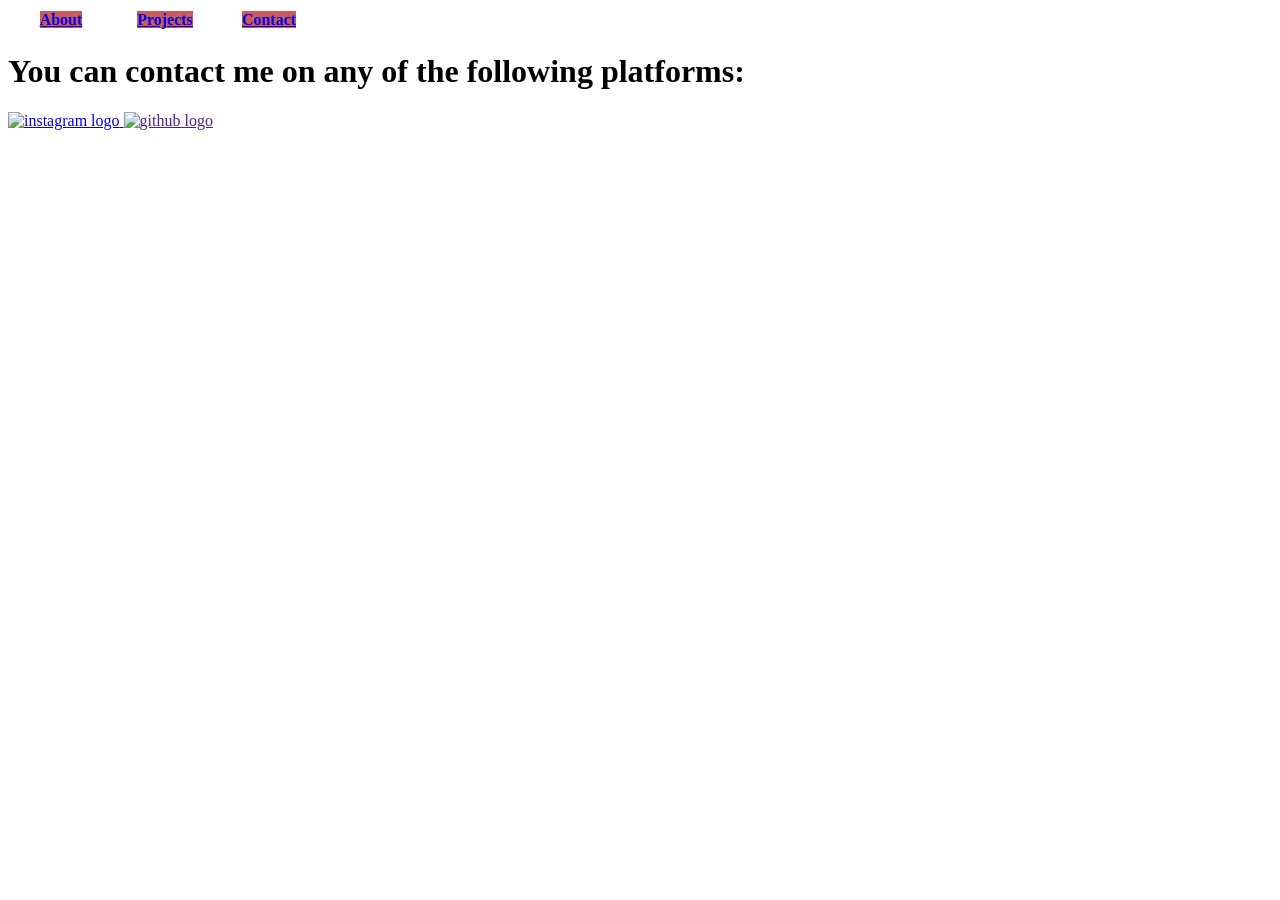
==== Contact.html @ 13192aa8 "made first personal website. Added contact and projects tab." ====
<!DOCTYPE html>
<html lang="en">
<head>
    <meta charset="UTF-8">
    <meta name="viewport" content="width=device-width, initial-scale=1.0">
<html>  
    <head>  
        <title>Projects</title>
    </head>

    <body>
       
        <table>
            <tr>
                <th width="100"><a href="index.html" style="background-color: rgb(202, 91, 91)">About</a></th>
                <th width="100"><a href="projects.html" style="background-color: rgb(202, 91, 91)">Projects</a></th>
                <th width="100"><a href="contact.html" style="background-color: rgb(202, 91, 91)">Contact</a></th>
            </tr>
        </table>
        
        
        <p>
        <h1>You can contact me on any of the following platforms:</h1>
        <a href="https://www.instagram.com/craicrat/">
         <img src="images/instagram.jpg" alt="instagram logo" height="50">
        </a>

        <a href="">
            <img src="images/github.jpg" alt="github logo" height="50">
        </a>
        </p>
    </body>
</html>
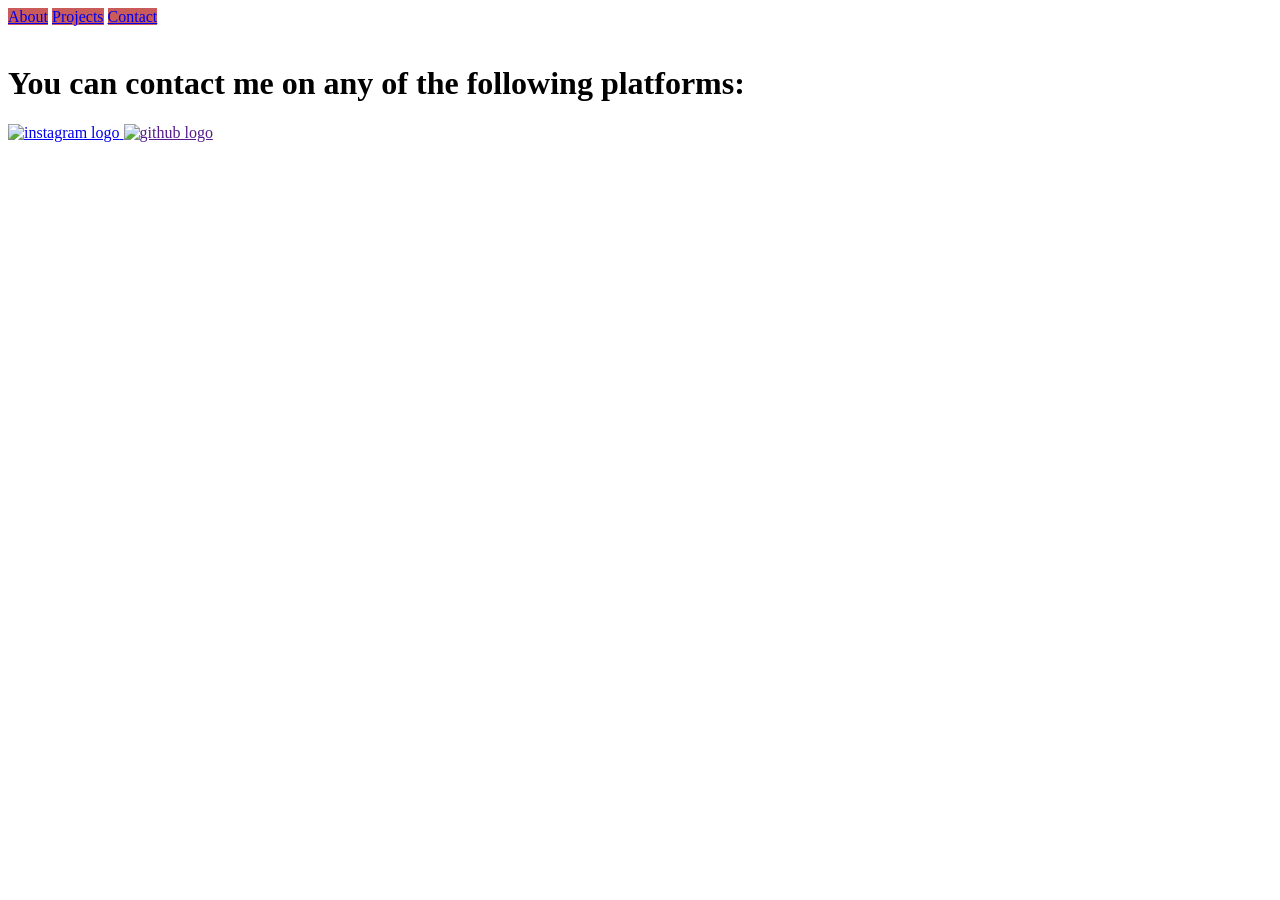
==== commit a462ee56: "added proper navigation tags instead of using the table tag. fixed a captilization which resulted in" ====
--- a/Contact.html
+++ b/Contact.html
@@ -10,13 +10,13 @@
 
     <body>
        
-        <table>
-            <tr>
-                <th width="100"><a href="index.html" style="background-color: rgb(202, 91, 91)">About</a></th>
-                <th width="100"><a href="projects.html" style="background-color: rgb(202, 91, 91)">Projects</a></th>
-                <th width="100"><a href="contact.html" style="background-color: rgb(202, 91, 91)">Contact</a></th>
-            </tr>
-        </table>
+       <nav>
+            <a href="index.html" style="background-color: rgb(202, 91, 91)">About</a> 
+            <a href="projects.html" style="background-color: rgb(202, 91, 91)">Projects</a>
+            <a href="contact.html" style="background-color: rgb(202, 91, 91)">Contact</a>
+
+        </nav>
+        <br>
         
         
         <p>
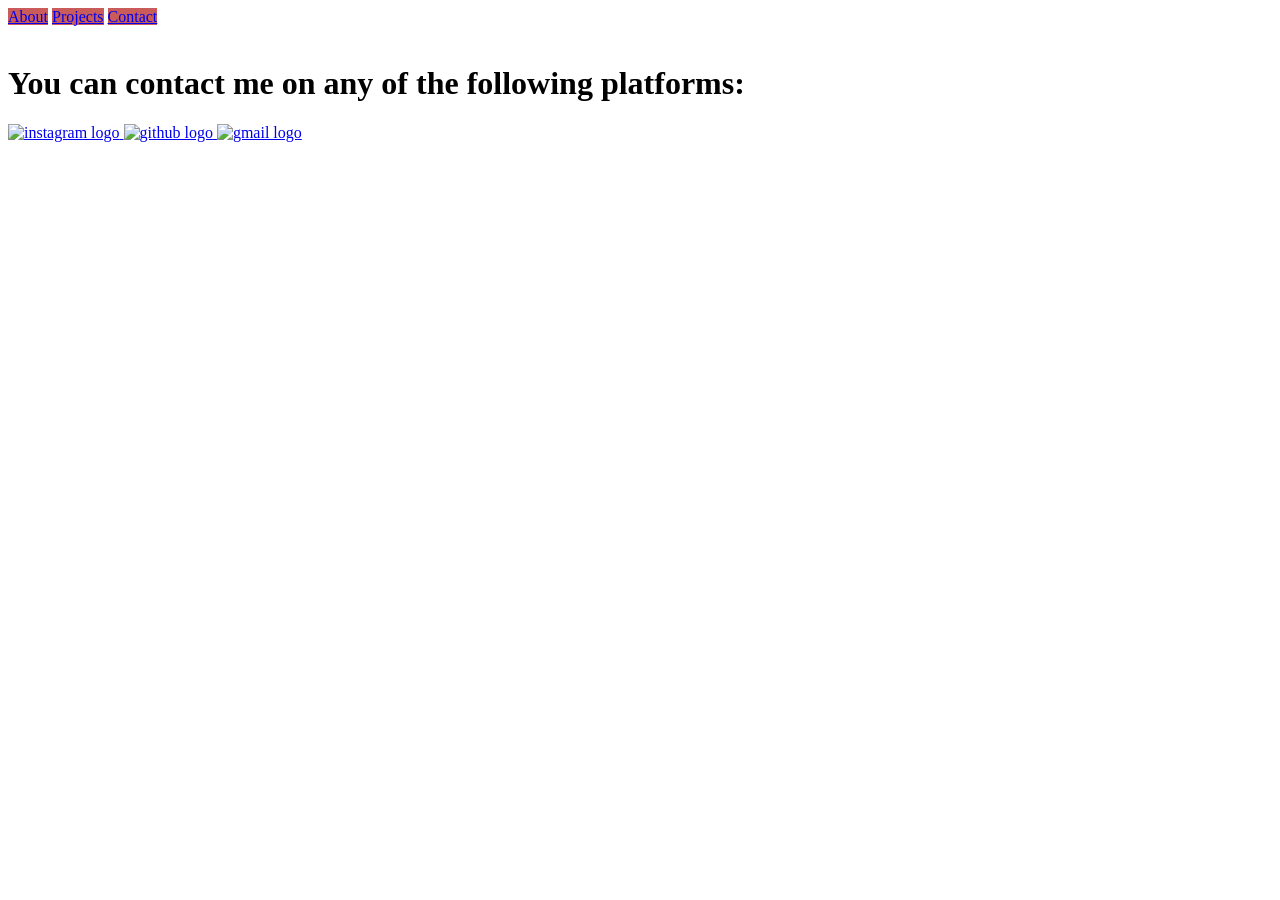
==== commit e3e805d0: "added contact via gmail, and github image now actually leads to somewhere" ====
--- a/Contact.html
+++ b/Contact.html
@@ -25,9 +25,14 @@
          <img src="images/instagram.jpg" alt="instagram logo" height="50">
         </a>
 
-        <a href="">
+        <a href="https://github.com/SyedUmerAsim"> 
             <img src="images/github.jpg" alt="github logo" height="50">
         </a>
+
+         <a href="mailto:craicrat@gmail.com">
+            <img src="images/gmail.jpg" alt="gmail logo" height="50">
+        </a>
+        
         </p>
     </body>
 </html>
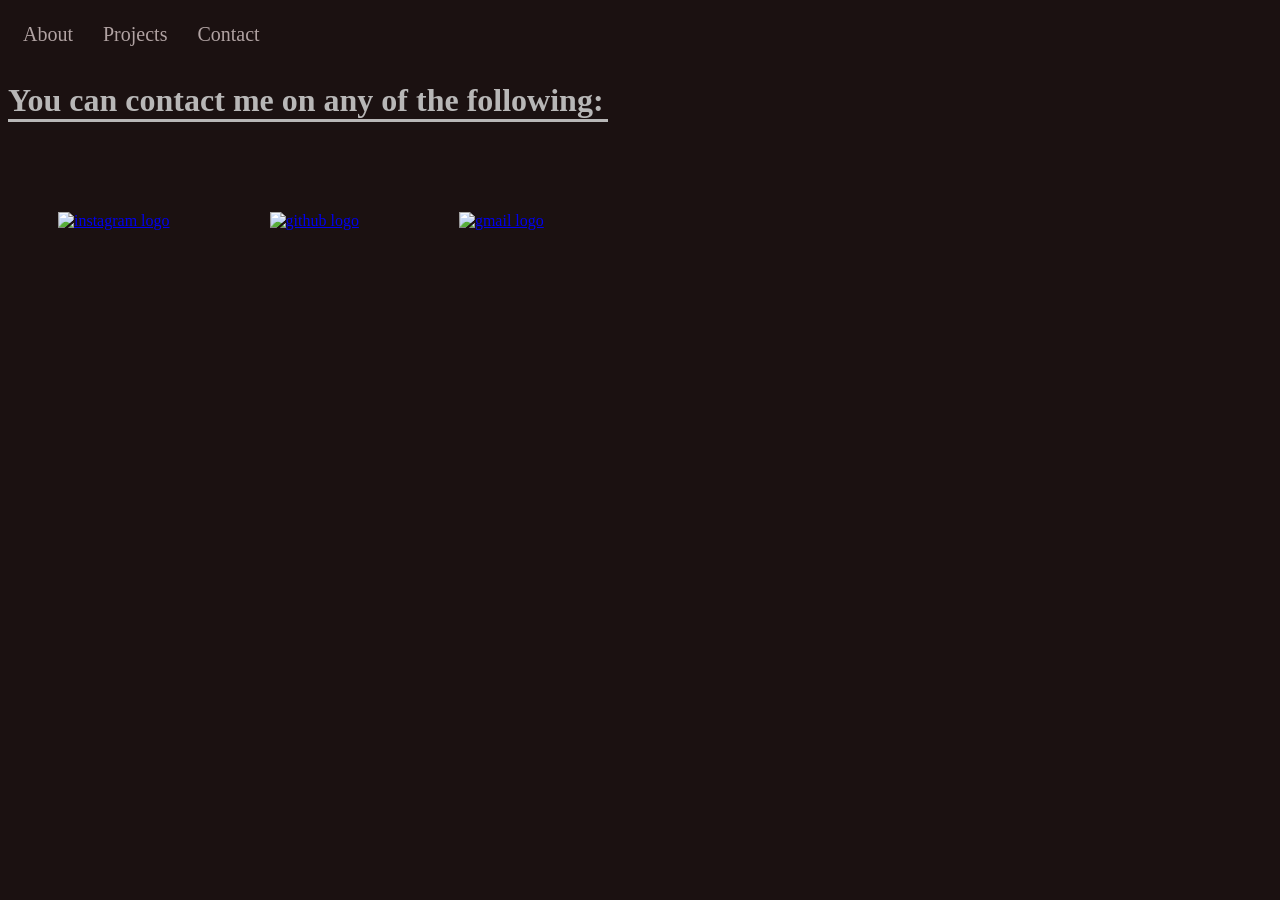
==== commit 1711e35a: "new contact logos, css files, and rebranding of nav bar" ====
--- a/Contact.html
+++ b/Contact.html
@@ -7,32 +7,49 @@
     <head>  
         <title>Projects</title>
     </head>
+    <link rel="stylesheet" href="contact.css">
+    <nav class="navbar">
+        <ul>    
+            <li><a href="index.html">About</a></li>
+            <li><a href="projects.html">Projects</a></li>
+            <li><a href="contact.html">Contact</a></li>
+        </ul>   
+    </nav> 
+        
+        <div>
+        <p>
+        <h1 id="contactheading">You can contact me on any of the following:</h1>
+        </div>
+        <br>
 
-    <body>
-       
-       <nav>
-            <a href="index.html" style="background-color: rgb(202, 91, 91)">About</a> 
-            <a href="projects.html" style="background-color: rgb(202, 91, 91)">Projects</a>
-            <a href="contact.html" style="background-color: rgb(202, 91, 91)">Contact</a>
+        <div id="insta">
+             <a href="https://www.instagram.com/craicrat/"> 
+            <img src="images/insta2.png" alt="instagram logo" height="100">
+            </a>
+        </div>
 
-        </nav>
-        <br>
+        <div id="github">
+            <a href="https://github.com/SyedUmerAsim"> 
+            <img src="images/github2.png" alt="github logo" height="100">
+            </a>
+        </div>
+
+        <div id="gmail">
+             <a href="mailto:craicrat@gmail.com">
+            <img src="images/gmail2.png" alt="gmail logo" height="100">
+            </a>
+        </div>
         
-        
-        <p>
-        <h1>You can contact me on any of the following platforms:</h1>
-        <a href="https://www.instagram.com/craicrat/">
-         <img src="images/instagram.jpg" alt="instagram logo" height="50">
-        </a>
 
-        <a href="https://github.com/SyedUmerAsim"> 
-            <img src="images/github.jpg" alt="github logo" height="50">
-        </a>
 
-         <a href="mailto:craicrat@gmail.com">
-            <img src="images/gmail.jpg" alt="gmail logo" height="50">
-        </a>
         
         </p>
     </body>
 </html>
+
+
+
+
+        
+
+        
--- a/contact.css
+++ b/contact.css
@@ -0,0 +1,60 @@
+body {
+    background-color: rgb(27, 17, 17);
+    color: rgb(184, 183, 183);
+    display: flow-root;
+}   
+
+main{
+    display: flow-root;
+    margin-left: 20px;
+    margin-right: 20px;
+    padding: 20px;
+    color: rgb(184, 183, 183);
+    font-family: 'Courier New', Courier, monospace;
+}
+
+.navbar ul{
+    list-style-type: none;
+    padding: 0;
+    margin: 0;
+    overflow: hidden;
+}
+
+.navbar a{
+    color: rgb(177, 163, 163);
+    font-size: 20px;
+    text-decoration: none;
+    padding: 15px;
+    display: block;
+    text-align: center;
+}
+
+.navbar a:hover{
+    font-weight: bold;
+    font-size: 27px;
+}
+
+.navbar li{
+    float: left;
+}
+
+
+#contactheading {
+    border-bottom: 3px solid rgb(184, 183, 183);  
+    width: 600px;  
+}
+
+#insta {
+    margin: 50px;
+    float: left;
+}
+
+#github {
+    margin: 50px;
+    float: left;
+}
+
+#gmail {
+    margin: 50px;
+    float: left;
+}
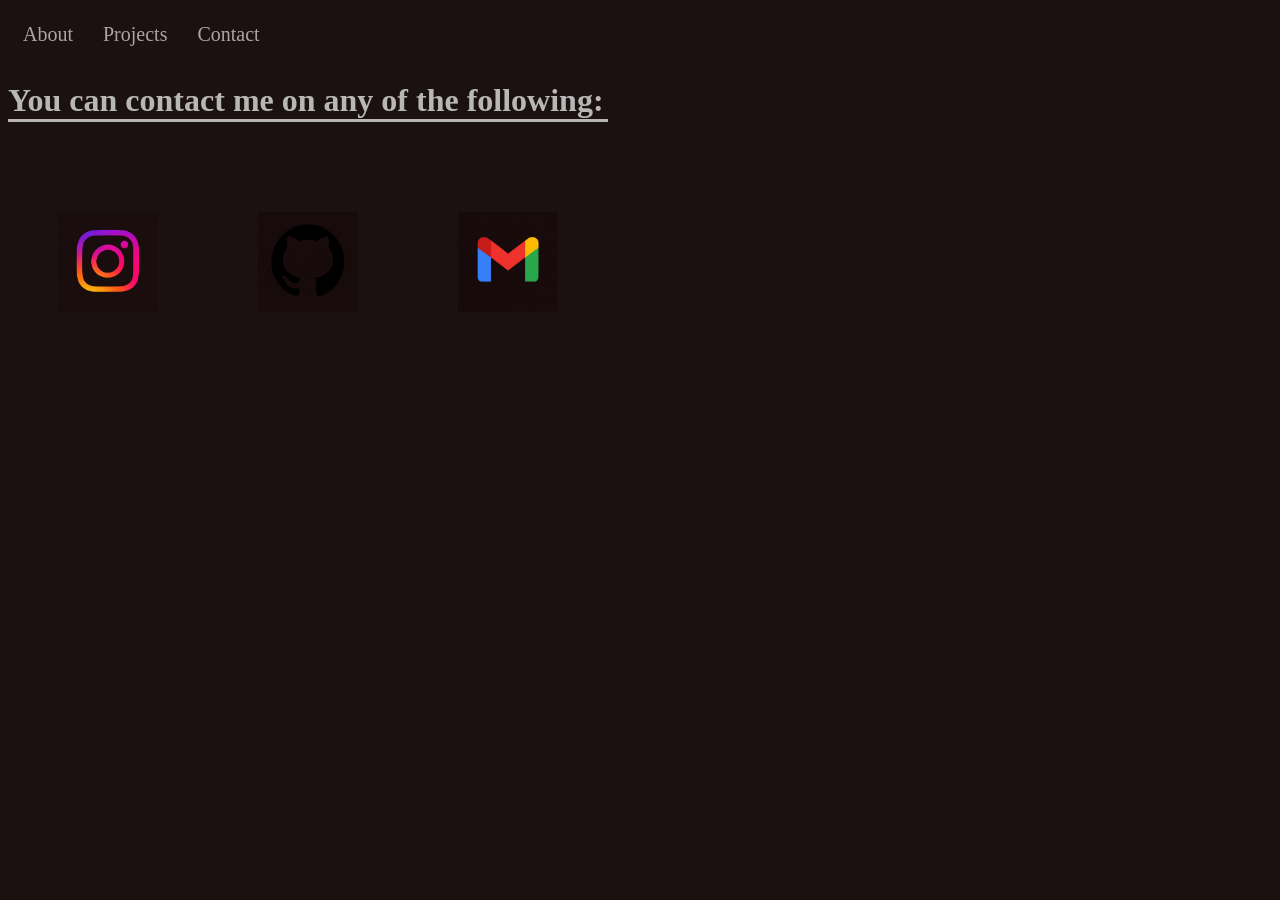
==== commit 0ccad548: "trying to make images work" ====
--- a/Contact.html
+++ b/Contact.html
@@ -11,8 +11,8 @@
     <nav class="navbar">
         <ul>    
             <li><a href="index.html">About</a></li>
-            <li><a href="projects.html">Projects</a></li>
-            <li><a href="contact.html">Contact</a></li>
+            <li><a href="Projects.html">Projects</a></li>
+            <li><a href="Contact.html">Contact</a></li>
         </ul>   
     </nav> 
         
@@ -24,19 +24,19 @@
 
         <div id="insta">
              <a href="https://www.instagram.com/craicrat/"> 
-            <img src="images/insta2.png" alt="instagram logo" height="100">
+            <img src="Images/insta2.png" alt="instagram logo" height="100">
             </a>
         </div>
 
         <div id="github">
             <a href="https://github.com/SyedUmerAsim"> 
-            <img src="images/github2.png" alt="github logo" height="100">
+            <img src="Images/github2.png" alt="github logo" height="100">
             </a>
         </div>
 
         <div id="gmail">
              <a href="mailto:craicrat@gmail.com">
-            <img src="images/gmail2.png" alt="gmail logo" height="100">
+            <img src="Images/gmail2.png" alt="gmail logo" height="100">
             </a>
         </div>
         
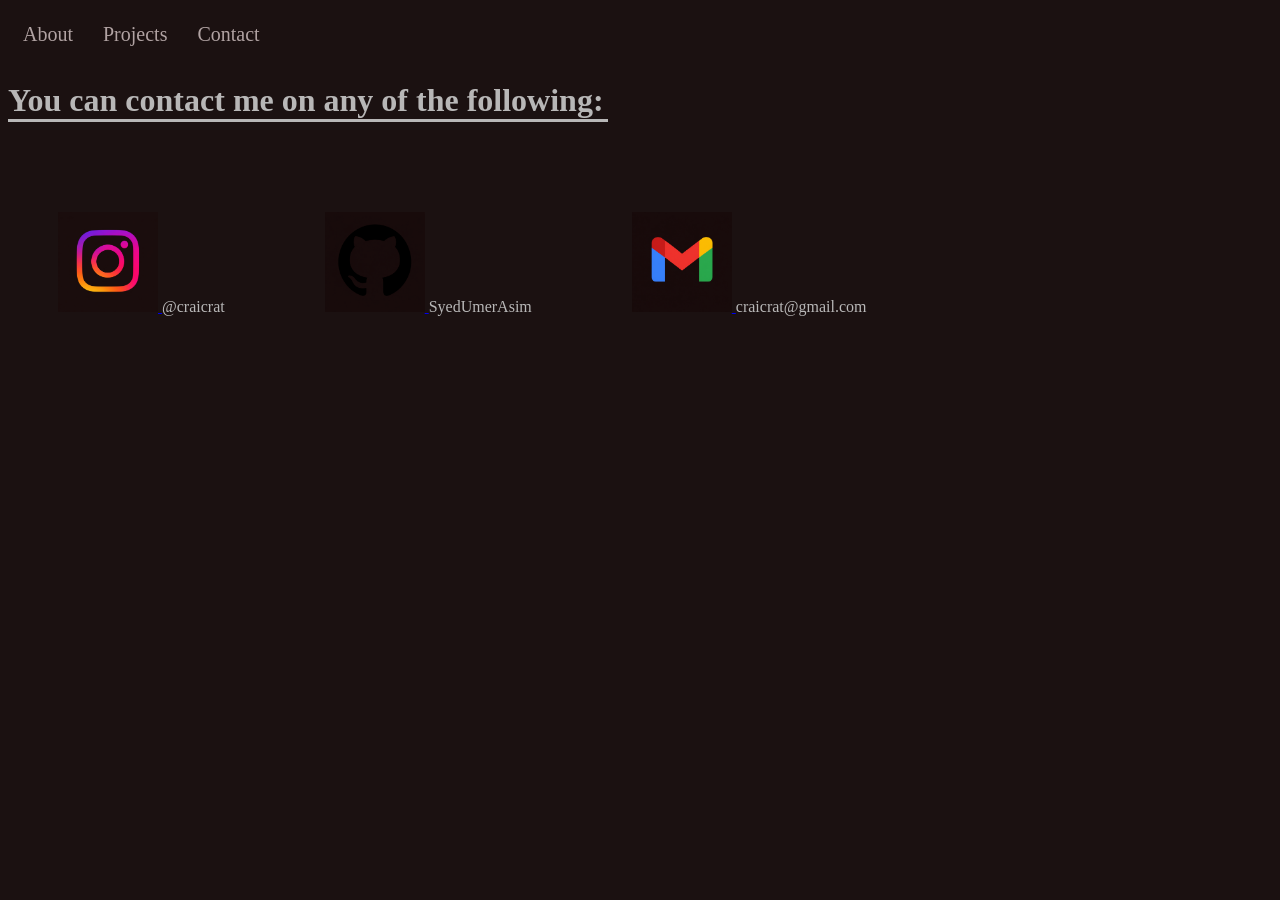
==== commit 8408d609: "gave final touches to the website, ready to ship on stardance, as i dont know what else to add. It w" ====
--- a/Contact.html
+++ b/Contact.html
@@ -26,18 +26,21 @@
              <a href="https://www.instagram.com/craicrat/"> 
             <img src="Images/insta2.png" alt="instagram logo" height="100">
             </a>
+            @craicrat
         </div>
 
         <div id="github">
             <a href="https://github.com/SyedUmerAsim"> 
             <img src="Images/github2.png" alt="github logo" height="100">
             </a>
+            SyedUmerAsim
         </div>
 
         <div id="gmail">
              <a href="mailto:craicrat@gmail.com">
             <img src="Images/gmail2.png" alt="gmail logo" height="100">
             </a>
+            craicrat@gmail.com
         </div>
         
 
--- a/contact.css
+++ b/contact.css
@@ -32,6 +32,8 @@
 .navbar a:hover{
     font-weight: bold;
     font-size: 27px;
+    animation-name: grow;
+    animation-duration: 2s;
 }
 
 .navbar li{
@@ -47,14 +49,30 @@
 #insta {
     margin: 50px;
     float: left;
+    animation-name: SlideUp;
+    animation-duration: 2s;
 }
 
 #github {
     margin: 50px;
     float: left;
+    animation-name: SlideUp;
+    animation-duration: 2s;
 }
 
 #gmail {
     margin: 50px;
     float: left;
+    animation-name: SlideUp;
+    animation-duration: 2s;
+}
+
+@keyframes SlideUp{
+    from{
+        transform: translateY(400%);
+    }
+}
+
+@keyframes grow {
+    50%{transform:scale(1.3 , 1.3)}
 }
